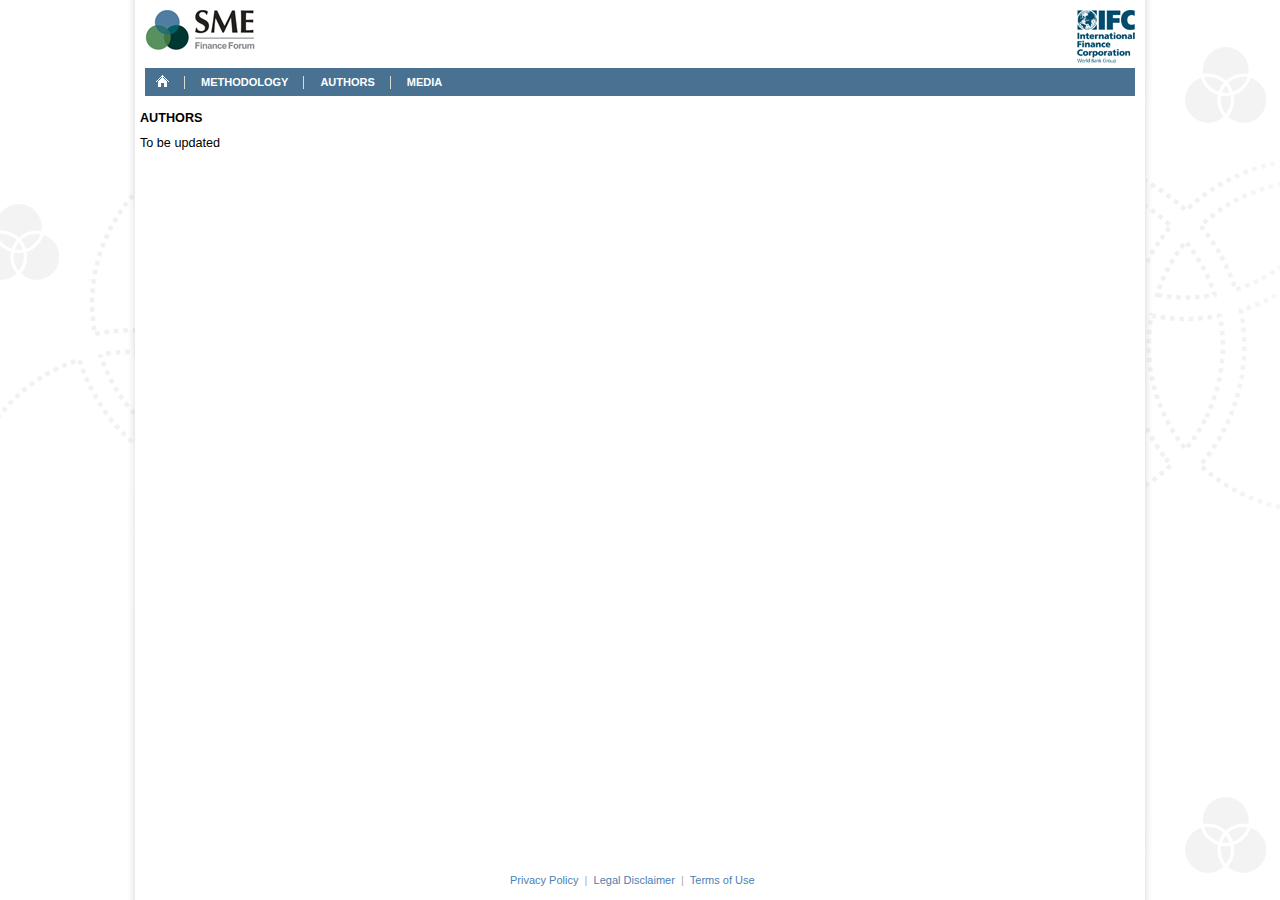
==== authors.html @ 0257c6c7 "Update" ====
﻿<!DOCTYPE html>
<html>
<head>
    <title>Authors</title>
    <meta name="viewport" content="initial-scale=1.0, user-scalable=no">
    <meta charset="utf-8">
    <link href="styles/main.css" rel="stylesheet" type="text/css" />
    <script src="scripts/jquery-2.0.3.min.js"></script>
    

</head>
<body>
    <div id="wrap">
        <div id="header">
            <script type="text/javascript">
                $("#header").load("header.html");
            </script>
        </div>
        <div id="main">
            <h2>AUTHORS</h2>
            <div>To be updated</div>
            
        </div>
    </div>

    
    <div id="footer">
        <script type="text/javascript">
            $("#footer").load("footer.html");
        </script>
    </div>
    <script type="text/javascript">
        ko.applyBindings(new models.MainModel('http://ifcwebapp.github.io/mapapp/'));

    </script>
</body>
</html>
---- styles/main.css ----
﻿html, body {
    height: 100%;
    padding: 0;
}

body {
    margin: 0 auto;
    width: 1000px;
    font-family: Arial, Helvetica, sans-serif;
    font-size: 79%;
    background-image: url('../Content/wrapper_bg.gif');
    background-repeat: repeat-y;
    background-position: center 0;
    background-attachment: fixed;
}

#wrap {
    min-height: 100%;
}

#main {
    overflow: auto;
    padding-bottom: 30px;
}
/* must be same height as the footer */

#footer {
    position: relative;
    margin-top: -30px; /* negative value of footer height */
    height: 30px;
    clear: both;
}

/*Opera Fix*/
body:before {
    content: "";
    height: 100%;
    float: left;
    width: 0;
    margin-top: -32767px;
}

#map-canvas {
    width: 750px;
    height: 500px;
}

#rightColumn {
    float: right;
    margin: 50px 10px 0px 5px;
    padding-left: 4px;
    height: 500px;
    width: 220px;
    text-align: justify;
    /*border-left: solid 1px #DDD;*/
    
}

#leftColumn {
    float: left;
    margin: 0px 10px 0px 5px;
    width: 750px;
    height: 550px;
    margin: 0px 5px;
    float: left;
    /*border-left: solid 1px #DDD;*/
    
}

#cme_logo {
    width: 110px;
    height: 40px;
    background-image: url('../Content/sme_logo.png');
    background-repeat: no-repeat;
    float: left;
    cursor: pointer;
}

#twitter_logo {
    width: 19px;
    height: 19px;
    background-image: url('../Content/tw_head.png');
    background-repeat: no-repeat;
    float: left;
    cursor: pointer;
}

#linkedin_logo {
    width: 19px;
    height: 19px;
    background-image: url('../Content/linked_head.png');
    background-repeat: no-repeat;
    float: left;
    cursor: pointer;
    margin-left: 10px;
}

#ifc_logo {
    width: 58px;
    height: 53px;
    background-image: url('../Content/ifc_logo.gif');
    background-repeat: no-repeat;
    float: right;
    cursor: pointer;
}

#header {
    padding: 10px 5px 0px 5px;
}

#panel, #shortPanel {
    position: relative;
    z-index: 5;
    padding: 5px;
    /*border: 1px solid #999;
background-color: rgba(255, 255, 255, 0.77);*/
}

#shortPanel {
    cursor: pointer;
}

td {
    padding: 2px 5px;
}

.odd {
    background-color: #eae7e7;
}

.even {
    background-color: #ffffff;
}

.clear {
    clear: both;
}

.title {
    width: 120px;
}

.left {
    float: left;
}

.right {
    float: right;
}

.up {
    margin: 0 auto;
    margin-top: 5px;
    cursor: pointer;
    width: 16px;
    height: 16px;
    background-image: url('../Content/up_ico_16_16.png');
    background-repeat: no-repeat;
}

.close {
    cursor: pointer;
    width: 13px;
    height: 13px;
    background-image: url('../Content/close.png');
    background-repeat: no-repeat;
}

.noTitleDialog .ui-dialog-titlebar {
    display: none;
}

/*================= BEGIN SITE MENU =================*/

#main-nav {
    /*border-bottom: 3px solid #055195;*/
    /*height: 37px;   */
    /*width: 100%;*/
    margin: 5px 0px;
}

    #main-nav ul {
        background-color: #487192;
        margin: 0;
        padding: 0;
    }

    #main-nav li {
        float: left;
        font-size: 11px;
        font-weight: bold;
        list-style: none none;
        padding: 0;
    }

    #main-nav ul li:hover {
        background-color: #D9DCCF;
    }

    #main-nav ul li:hover a {
        color: #4D5146;
        border-top: 2px solid #4D5146;
        line-height: 26px;
        background: none !important;
    }

    

    #main-nav ul li:first-child a {
        border-left: 0;
    }


    #main-nav li.home a {
        overflow: hidden;
        text-indent: -12345px;
        width: 50px;
        border-left: none;
    }

    #main-nav li.active {
        background-color: #d9dccf;
    }

        #main-nav li.active a {
            color: #555;
            border-top: 2px solid #4D5146;
            line-height: 26px;
            background: none !important;
        }

    #main-nav li.menuimage a {
        overflow: hidden;
        padding: 0 0 0 1em;
        width: 30px;
        background: none !important;
    }

    

    #main-nav a {
        background: url(../Content/seperator.gif) no-repeat left;
        color: #fff;
        display: block;
        line-height: 28px;
        padding: 0 16px 0 17px;
        text-transform: uppercase;
        font-size: 11px;
        vertical-align: middle;
        margin-left: -1px;
    }

.home_icon {
    background: url(../Content/home_icon.gif) no-repeat left;
    background-position-y: 6px;
    width: 17px;
    height: 26px;
}

/* Clearing */
.clearfix:after {
    clear: both;
    content: ".";
    display: block;
    height: 0;
    visibility: hidden;
}
/* Hide from MacIE5 \*/
* html .clearfix {
    height: 1%;
}
/* end hide */
* + html .clearfix {
    min-height: 1px;
}

/*================= END SITE MENU =================*/

#data {
    /*border: 1px solid #ddd;
border-top: none;*/
    padding: 5px 0;
    width: 988px;
    margin: 20px auto;
}

#bottom-left {
    float: left;
    padding: 0 18px;
    width: 29%;
}

    #bottom-left img {
        padding: 0 5px 0 5px;
    }

#bottom-middle {
    float: left;
    padding: 0 18px;
    width: 29%;
    border-right: solid 1px #DDD;
    border-left: solid 1px #DDD;
}

#bottom-right {
    float: left;
    padding: 0 18px;
    width: 29%;
}

h2 {
    font-size: 100%;
}

a,
a:link,
a:visited,
a:hover,
a:focus {
    color: #4B80B2;
    text-decoration: none;
}

    a:hover,
    a:focus {
        text-decoration: underline;
    }

.disclaimer {
    font-size: 11px;
    color: #AAAAAA;
    padding-top: 3px;
    line-height: 15px;
}
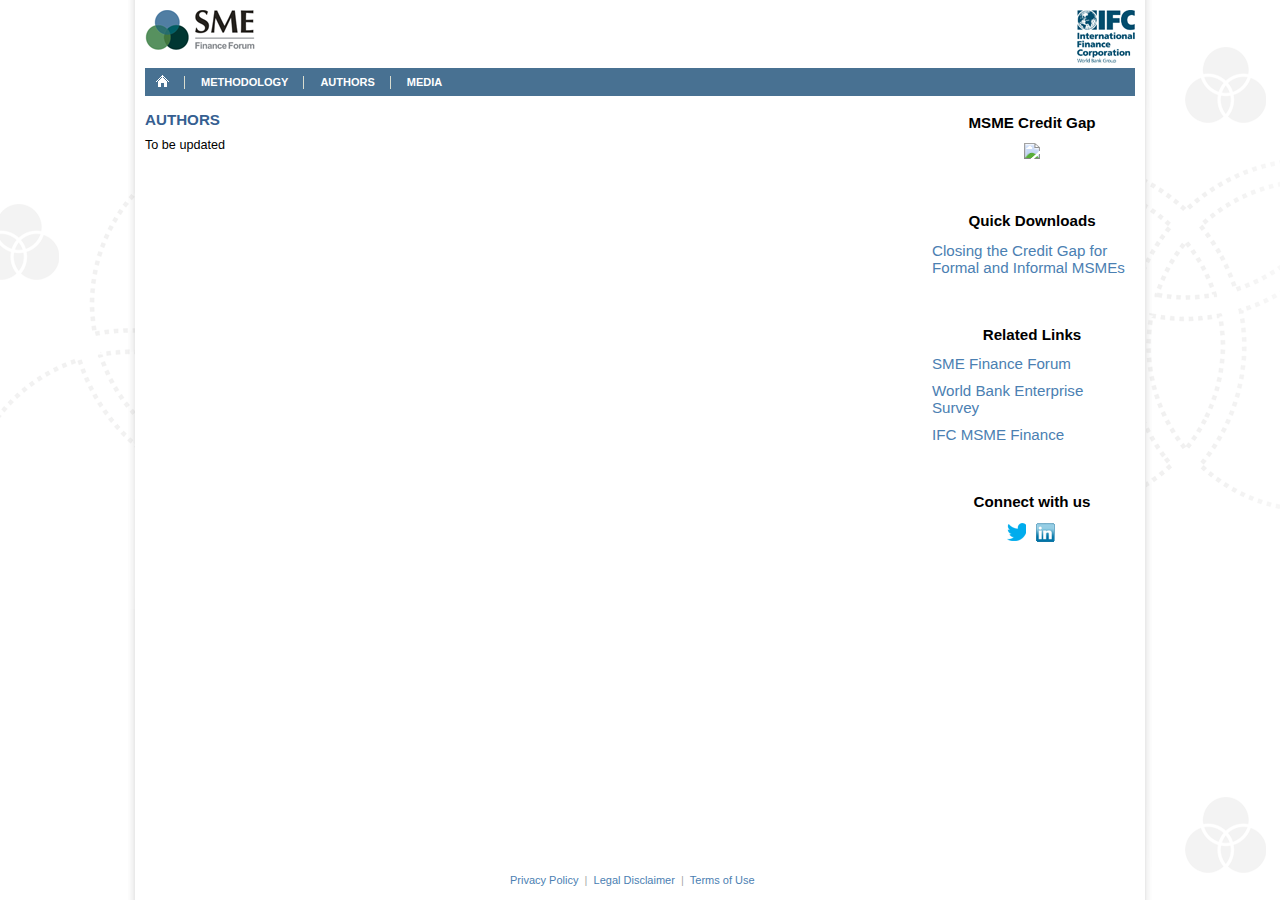
==== commit d240d81b: "Add right column" ====
--- a/authors.html
+++ b/authors.html
@@ -17,9 +17,16 @@
             </script>
         </div>
         <div id="main">
-            <h2>AUTHORS</h2>
-            <div>To be updated</div>
-            
+            <div id="leftColumn" class="methodology" style="height: auto">
+                <h1>AUTHORS</h1>
+                <div>To be updated</div>
+            </div>
+            <div id="mRight" class="methodologyRight" >
+                <script type="text/javascript">
+                    $("#mRight").load("right_column.html");
+            </script>
+                
+            </div>
         </div>
     </div>
 
@@ -29,9 +36,6 @@
             $("#footer").load("footer.html");
         </script>
     </div>
-    <script type="text/javascript">
-        ko.applyBindings(new models.MainModel('http://ifcwebapp.github.io/mapapp/'));
-
-    </script>
+   
 </body>
 </html>
--- a/styles/main.css
+++ b/styles/main.css
@@ -42,25 +42,34 @@
 
 #map-canvas {
     width: 750px;
-    height: 500px;
+    height: 550px;
 }
 
 #rightColumn {
     float: right;
-    margin: 50px 10px 0px 5px;
-    padding-left: 4px;
-    height: 500px;
-    width: 220px;
+    margin: 40px 10px 0px 5px;
+    padding: 0px 8px;
+    height: 600px;
+    width: 200px;
     text-align: justify;
+    font-size: 1.2em;
     /*border-left: solid 1px #DDD;*/
     
 }
 
+.shift {
+    padding-left: 20px;
+}
+
+    .shift strong {
+        font-weight:normal;
+    }
+
 #leftColumn {
     float: left;
     margin: 0px 10px 0px 5px;
     width: 750px;
-    height: 550px;
+    height: 590px;
     margin: 0px 5px;
     float: left;
     /*border-left: solid 1px #DDD;*/
@@ -125,7 +134,7 @@
 }
 
 .odd {
-    background-color: #eae7e7;
+    background-color: #C4D4E1;
 }
 
 .even {
@@ -194,12 +203,12 @@
     }
 
     #main-nav ul li:hover {
-        background-color: #D9DCCF;
+        background-color: #A1BCD1;
     }
 
     #main-nav ul li:hover a {
-        color: #4D5146;
-        border-top: 2px solid #4D5146;
+        color: #fff;
+        border-top: 2px solid #487192;
         line-height: 26px;
         background: none !important;
     }
@@ -279,9 +288,9 @@
 #data {
     /*border: 1px solid #ddd;
 border-top: none;*/
-    padding: 5px 0;
+    /*padding: 5px 0;*/
     width: 988px;
-    margin: 20px auto;
+    /*margin: 20px auto;*/
 }
 
 #bottom-left {
@@ -333,4 +342,39 @@
     line-height: 15px;
 }
 
-
+.methodology h1{
+    color: #365F91;
+    font-size: 1.2em;
+}
+
+.methodology h2 {
+    color: #4F81BC;
+    font-size: 1.1em;
+}
+
+.methodologyRight {
+    float: right;
+    padding: 0px 8px;
+    height: 600px;
+    width: 200px;
+    font-size: 1.2em;
+}
+
+.m_table {
+    border-spacing:0;
+    margin: 10px 0px;
+}
+
+.m_table thead tr td {
+    border-top: 2px solid #365F91;
+    border-bottom: 2px solid #365F91;
+    color: #365F91;
+    font-weight: bold;
+}
+
+.m_table td.last_row {
+    border-bottom: 2px solid #365F91;
+
+}
+
+
